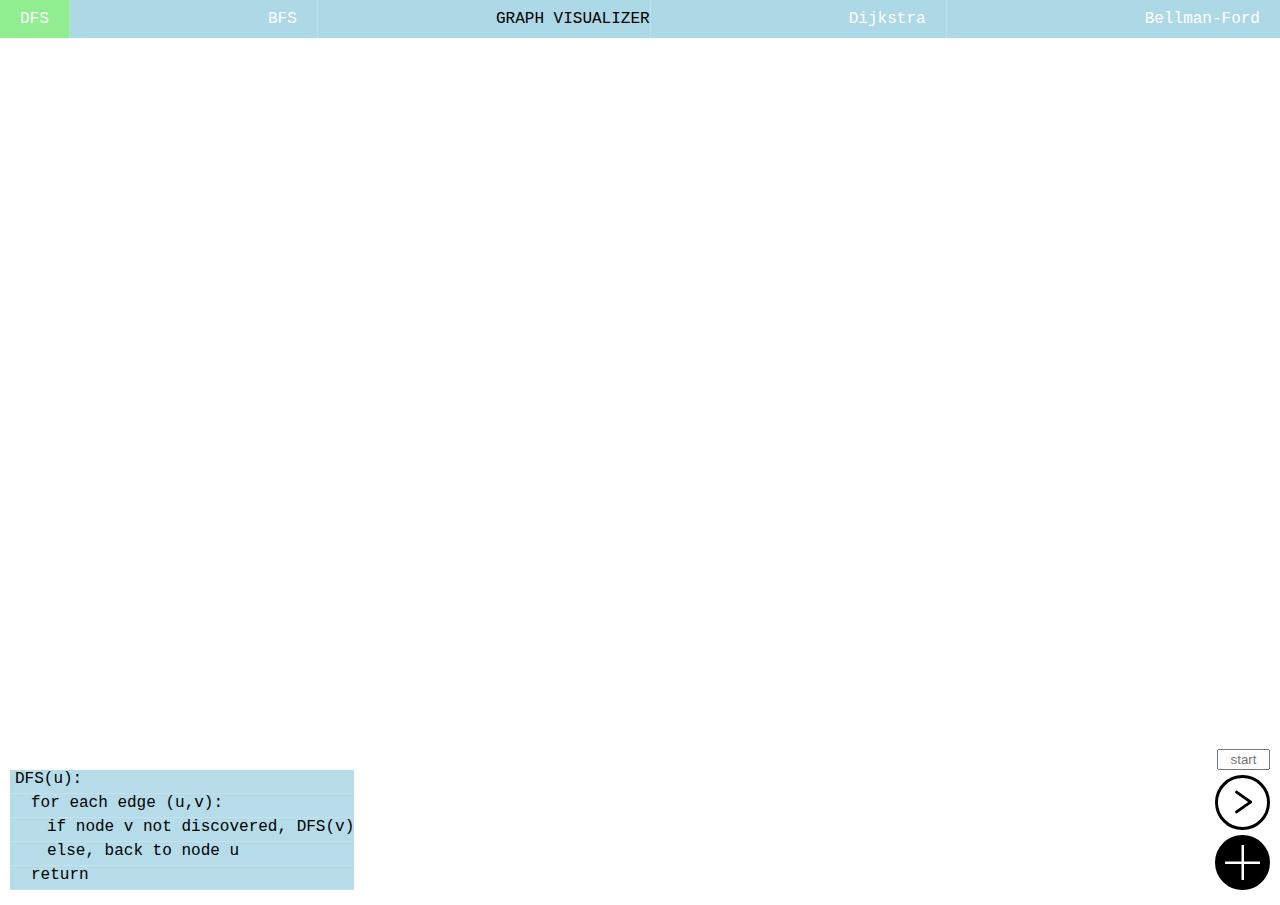
==== index.html @ 38fc59fe "Slight code cleanup. Codetrace highlights background, not text" ====
<!DOCTYPE html>
<html lang="en">
<head>
    <title>Algorithm Visualizer</title>
    <link rel="stylesheet" href="styles.css">
    <meta name="viewport" content="width=device-width,initial-scale=1.0" charset="utf-8">
</head>
<body>
    <header>
        <ul>
            <li><a href="#" class="DFS algorithm" weighted="false" directed="true">DFS</a></li>
            <li><a href="#" class="BFS algorithm" weighted="false" directed="true">BFS</a></li>
            <li id="logo">Graph Visualizer</li>
            <li><a href="#" class="Dijkstra algorithm">Dijkstra</a></li>
            <li><a href="#" class="Bellman_Ford algorithm">Bellman-Ford</a></li>
        </ul>
    </header>
    <section class="content">
        <svg></svg>
        <form onkeypress="return isNumber(event)">
            <input type="text" name="startField" id="startField" pattern= "^[0-9]*$" maxlength="3" placeholder="start">
        </form>
        <div class="playPause play">
            <span class="bar bar-1"></span>
            <span class="bar bar-2"></span>        
        </div>
        <div class="add">
            <!-- <span class="addbar-1"></span> -->
            <!-- <span class="addbar-2"></span> -->
        </div>
        <div id="codetrace" class="disableSelect">
            <div id="current">
                <!-- <p>Hi</p> -->
            </div>
            <div id="code">
                <div id="DFSCode">
                    <p>DFS(u):</p>
                    <p>&emsp;for each edge (u,v):</p>
                    <p>&emsp;&emsp;if node v not discovered, DFS(v)</p>
                    <p>&emsp;&emsp;else, back to node u</p>
                    <p>&emsp;return</p>
                </div>
            </div>
        </div>
    </section>
</body>
<script src="main2.js"></script>
</html>
---- styles.css ----
:root {
    --add-hover-color: pink;
    --play-hover-color: red;
    --header-color: lightblue;
    --header-hover-color: lightgreen;
    --play-hover-color: pink;
    --borderColor : transparent;
    --fillColor : orange;
    --startFillColor : orange;
    --startBorderColor : lightblue;
  
    --currentNodeFillColor: green;
    --currentNodeBorderColor: transparent;
    --finishedNodeFillColor: red;
    --finishedNodeBorderColor: transparent;
    --discoveredNodeFillColor: yellow;
    --discoveredNodeBorderColor: transparent;

    --currentEdgeStroke: green;
    --discoveredEdgeStroke: red;
}
  
body{
    margin: 0;
    padding: 0;
    height: 100vh;
    font-family: 'Courier New', Courier, monospace;
    display: flex;
    flex-direction: column;
}
header{
    width: 100%;
    background: var(--header-color);
}
header ul{
    display: flex;
    justify-content: space-between;
    width: 100%;
    margin: 0 auto;
    padding: 0;
}
header ul li{
    list-style: none;
    position: relative;
    padding: 10px 0;
    /* transition: 0.5s; */
    box-sizing: border-box;
    border-right: 1px solid rgba(255, 255, 255, 0.2);
}
header ul li:not(#logo):hover{ /* If hover problems arise, remove the :not(#logo) part */
    background: var(--header-hover-color);
}
header ul li:last-child{
    border-right: none;
}
header ul li a{
    text-decoration: none;
    padding: 0 20px;
    color: #fff;
}
header ul li ul{
    position: absolute;
    top: 38px;
    left: 0;
    background: #000;
    display: block;
    width: 100%;
    /* transition: 0.5s; */
    /* change to 0 and hidden */
    opacity: 0;
    visibility: hidden;
}
header ul li:hover ul{
    opacity: 1;
    visibility: visible;
}
header ul li ul li{
    border-right: none;
    margin: 0;
    /* padding: 10px 10px 10px 10px; */
    border-bottom: 1px solid rgba(255, 255, 255, 0.2);
    text-align: center;
}
header ul li ul li a{
    padding: 0;
    margin: 0;
}
#logo{
    text-transform: uppercase;
}
  
.content{
    /* background: orange; */
    margin: auto;
    padding: auto;
    width: 100%;
    height: 100%;
    flex: 1;
}
svg{
    width: 100%;
    height: 100%;
}
  
.add {
    width:55px;
    height:55px;
    position: absolute;
    bottom: 10px;
    right: 10px;
    background: linear-gradient(#000,#000) top left, linear-gradient(#000,#000) top right, linear-gradient(#000,#000) bottom left, linear-gradient(#000,#000) bottom right;
    background-size: calc(50% - 1px) calc(50% - 1px); /*thickness = 2px (2*1px) */
    background-repeat:no-repeat;
    border:10px solid #000; /*length = 30px (50px - 2x10px) */
    box-sizing:border-box;
    border-radius:50%;
    z-index: 1;
}
.add::before{
    content: "";
    width:55px;
    height:55px;
    bottom: -10px;
    right: -10px;
    position: absolute;
    background: linear-gradient(var(--add-hover-color),var(--add-hover-color)) top left, linear-gradient(var(--add-hover-color),var(--add-hover-color)) top right, linear-gradient(var(--add-hover-color),var(--add-hover-color)) bottom left, linear-gradient(var(--add-hover-color),var(--add-hover-color)) bottom right;
    background-size: calc(50% - 1px) calc(50% - 1px); /*thickness = 2px (2*1px) */
    background-repeat:no-repeat;
    border:10px solid var(--add-hover-color); /*length = 30px (50px - 2x10px) */
    box-sizing:border-box;
    border-radius:50%;
    opacity:0;
    z-index: -1;
    transition: opacity 0.35s ease;
}
.add:hover::before{
    opacity:1;
}
  
.playPause {
    position: absolute;
    bottom: 70px;
    right: 10px;
    width: 49px;
    height: 49px;
    border: black 3px solid;
    border-radius: 50%;
    transition: border 0.2s ease-in-out;
}
.playPause:hover {
    border: var(--play-hover-color) 3px solid;
}
.playPause:hover .bar {
    background-color: var(--play-hover-color);
}
.playPause .bar {
    display: inline-block;
    position: absolute;
    top: 14px;
    left: 4px;
    width: 3px;
    height: 20px;
    border-radius: 3px;
    background-color: black;
    transform-origin: center;
    transition: transform 0.2s ease-in-out, background-color 0.2s ease-in-out;
}
.playPause.pause .bar-1 {
    transform: translateX(13.5px) translateY(0px) rotate(0deg);
}
.playPause.pause .bar-2 {
    transform: translateX(24px) translateY(0px) rotate(0deg);
}
.playPause.play .bar-1 {
    transform: translateX(20px) translateY(-5px) rotate(-55deg);
}
.playPause.play .bar-2 {
    transform: translateX(20px) translateY(5px) rotate(-125deg);
}
  
form{
    position: absolute;
    bottom: 130px;
    right: 10px;
}
input{
    width: 45px;
    text-align: center;
}
label{
    border-left: 0ch;
}

#codetrace{
    width: auto;
    height: auto;
    bottom: 10px;
    left: 10px;
    position: absolute;
    overflow: hidden;
    display: inline;
}
#codetrace p{
    padding: 0px 0px 5px 5px;
    margin: 0;
    border-bottom: 1px solid rgba(255, 255, 255, 0.18);
    /* background: red; */
}
#codetrace #current{
    background: rgba(52, 26, 20, 0.4);
}
#codetrace #code p{
    background: rgba(173, 216, 230, 0.9);
}
  
.node{
    fill: var(--fillColor);
    stroke: var(--borderColor);
}
  
.startNode{
    fill: var(--startFillColor);
    stroke: var(--startBorderColor);
}
.discoveredNode{
    fill: var(--discoveredNodeFillColor);
    stroke: var(--discoveredNodeFillColor);
}
.finishedNode{
    fill: var(--finishedNodeFillColor);
    stroke: var(--finishedNodeBorderColor);
}
.currentNode{
    fill: var(--currentNodeFillColor);
    stroke: var(--currentNodeBorderColor);
}

@keyframes blink{
    50% {
        opacity: 0;
    }
    /* 100%{ */
        /* opacity: 1; */
    /* } */
}
.goingTo{
    animation: blink 0.35s linear infinite;
}

.discoveredEdge{
    stroke: var(--discoveredEdgeStroke);
}
.currentEdge{
    stroke: var(--currentEdgeStroke);
}
  
.disableSelect{
    user-select: none;
    /* -webkit-user-select: none;
    -ms-user-select: none;
    -webkit-touch-callout: none;
    -o-user-select: none;
    -moz-user-select: none; */
  
    pointer-events:none;
}
.invisible{
    display: none;
}
/* TODO: Media queries (https://www.youtube.com/watch?v=krZvPvpOHm4&ab_channel=OnlineTutorials) 5:44*/
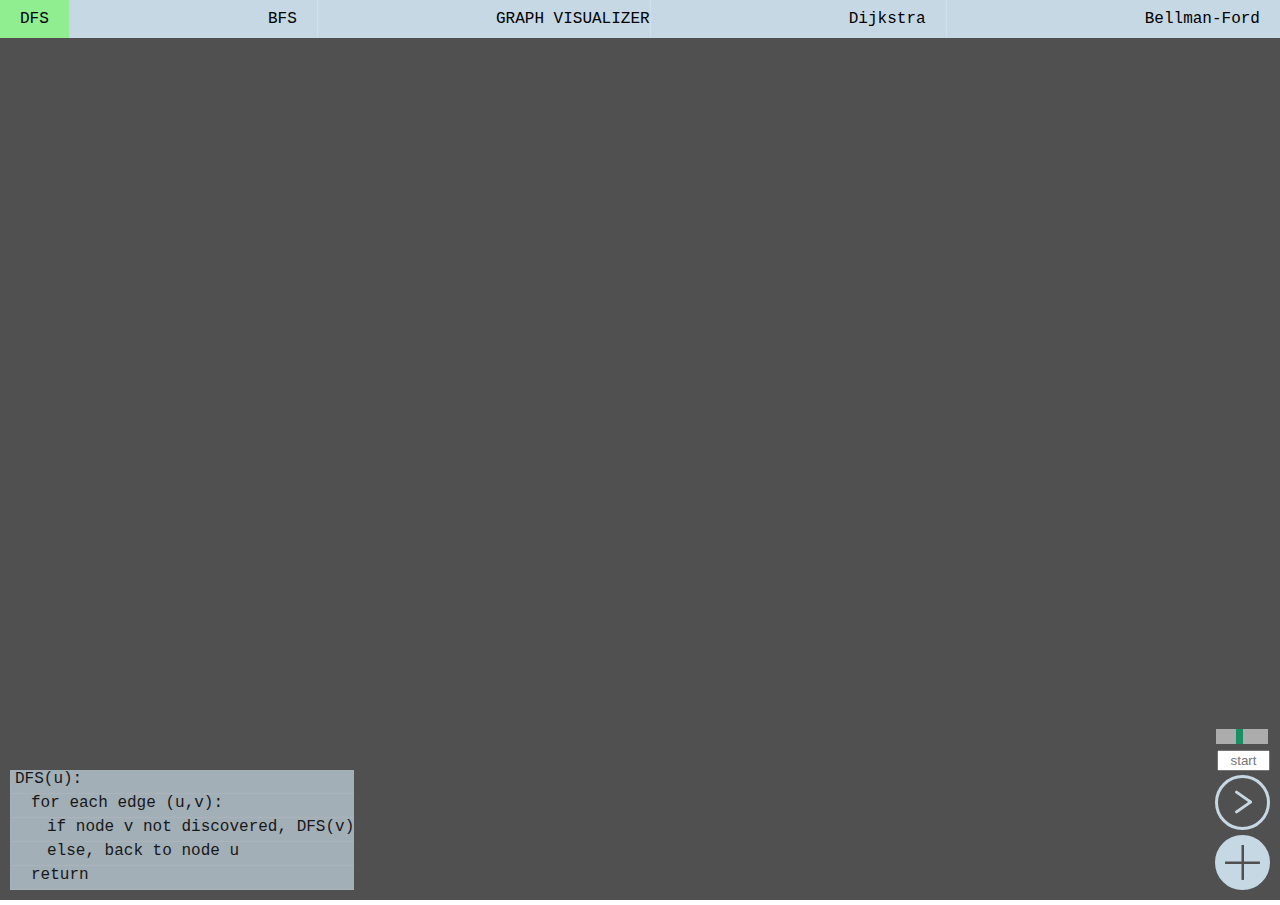
==== commit e554a58f: "Dark mode + speed control" ====
--- a/index.html
+++ b/index.html
@@ -28,6 +28,7 @@
             <!-- <span class="addbar-1"></span> -->
             <!-- <span class="addbar-2"></span> -->
         </div>
+        <input type="range" min="1" max="10" value="5" id="speedSlider">
         <div id="codetrace" class="disableSelect">
             <div id="current">
                 <!-- <p>Hi</p> -->
--- a/styles.css
+++ b/styles.css
@@ -1,13 +1,22 @@
 :root {
+    --svg-background-color: #505050;
+
+    --add-color: #c6d8e3;
+    --play-color: #c6d8e3;
+    --header-color: #c6d8e3;
+    --codetrace-code-color: #c6d8e3;
     --add-hover-color: pink;
+    /* --play-color: #004fff; */
     --play-hover-color: red;
-    --header-color: lightblue;
+    /* --header-color: #004fff; */
     --header-hover-color: lightgreen;
+    --header-text-color: black;
     --play-hover-color: pink;
-    --borderColor : transparent;
-    --fillColor : orange;
-    --startFillColor : orange;
-    --startBorderColor : lightblue;
+    --borderColor: transparent;
+    --fillColor: orange;
+    --startFillColor: orange;
+    --startBorderColor: lightblue;
+    /* --codetrace-code-color: #004fff; */
   
     --currentNodeFillColor: green;
     --currentNodeBorderColor: transparent;
@@ -56,7 +65,7 @@
 header ul li a{
     text-decoration: none;
     padding: 0 20px;
-    color: #fff;
+    color: var(--header-text-color);
 }
 header ul li ul{
     position: absolute;
@@ -100,6 +109,7 @@
 svg{
     width: 100%;
     height: 100%;
+    background-color: var(--svg-background-color);
 }
   
 .add {
@@ -108,10 +118,10 @@
     position: absolute;
     bottom: 10px;
     right: 10px;
-    background: linear-gradient(#000,#000) top left, linear-gradient(#000,#000) top right, linear-gradient(#000,#000) bottom left, linear-gradient(#000,#000) bottom right;
+    background: linear-gradient(var(--add-color),var(--add-color)) top left, linear-gradient(var(--add-color),var(--add-color)) top right, linear-gradient(var(--add-color),var(--add-color)) bottom left, linear-gradient(var(--add-color),var(--add-color)) bottom right;
     background-size: calc(50% - 1px) calc(50% - 1px); /*thickness = 2px (2*1px) */
     background-repeat:no-repeat;
-    border:10px solid #000; /*length = 30px (50px - 2x10px) */
+    border:10px solid var(--add-color); /*length = 30px (50px - 2x10px) */
     box-sizing:border-box;
     border-radius:50%;
     z-index: 1;
@@ -143,7 +153,7 @@
     right: 10px;
     width: 49px;
     height: 49px;
-    border: black 3px solid;
+    border: var(--play-color) 3px solid;
     border-radius: 50%;
     transition: border 0.2s ease-in-out;
 }
@@ -161,7 +171,7 @@
     width: 3px;
     height: 20px;
     border-radius: 3px;
-    background-color: black;
+    background-color: var(--play-color);
     transform-origin: center;
     transition: transform 0.2s ease-in-out, background-color 0.2s ease-in-out;
 }
@@ -180,6 +190,7 @@
   
 form{
     position: absolute;
+    height: 20px;
     bottom: 130px;
     right: 10px;
 }
@@ -199,6 +210,7 @@
     position: absolute;
     overflow: hidden;
     display: inline;
+    opacity: 0.7;
 }
 #codetrace p{
     padding: 0px 0px 5px 5px;
@@ -210,7 +222,7 @@
     background: rgba(52, 26, 20, 0.4);
 }
 #codetrace #code p{
-    background: rgba(173, 216, 230, 0.9);
+    background: var(--codetrace-code-color);
 }
   
 .node{
@@ -267,5 +279,39 @@
 .invisible{
     display: none;
 }
+
+#speedSlider{
+    -webkit-appearance: none;
+    /* padding: 0;
+    margin: 0; */
+    width: 52px;
+    height: 15px;
+    background: #d3d3d3;
+    outline: none;
+    opacity: 0.7;
+    -webkit-transition: .2s;
+    transition: opacity 0.25s;
+    position: absolute;
+    bottom: 154px;
+    right: 10px;
+    /* z-index: 3; */
+}
+#speedSlider:hover {
+    opacity: 1;
+}   
+#speedSlider::-webkit-slider-thumb { /* Safari, Chrome, Edge */
+    -webkit-appearance: none;
+    appearance: none;
+    width: 7px;
+    height: 15px;
+    background: #04AA6D;
+    cursor: pointer;
+}
+#speedSlider::-moz-range-thumb { /* Firefox */
+    appearance: none;
+    width: 5px;
+    height: 15px;
+    background: #04AA6D;
+    cursor: pointer;
+}
 /* TODO: Media queries (https://www.youtube.com/watch?v=krZvPvpOHm4&ab_channel=OnlineTutorials) 5:44*/
- 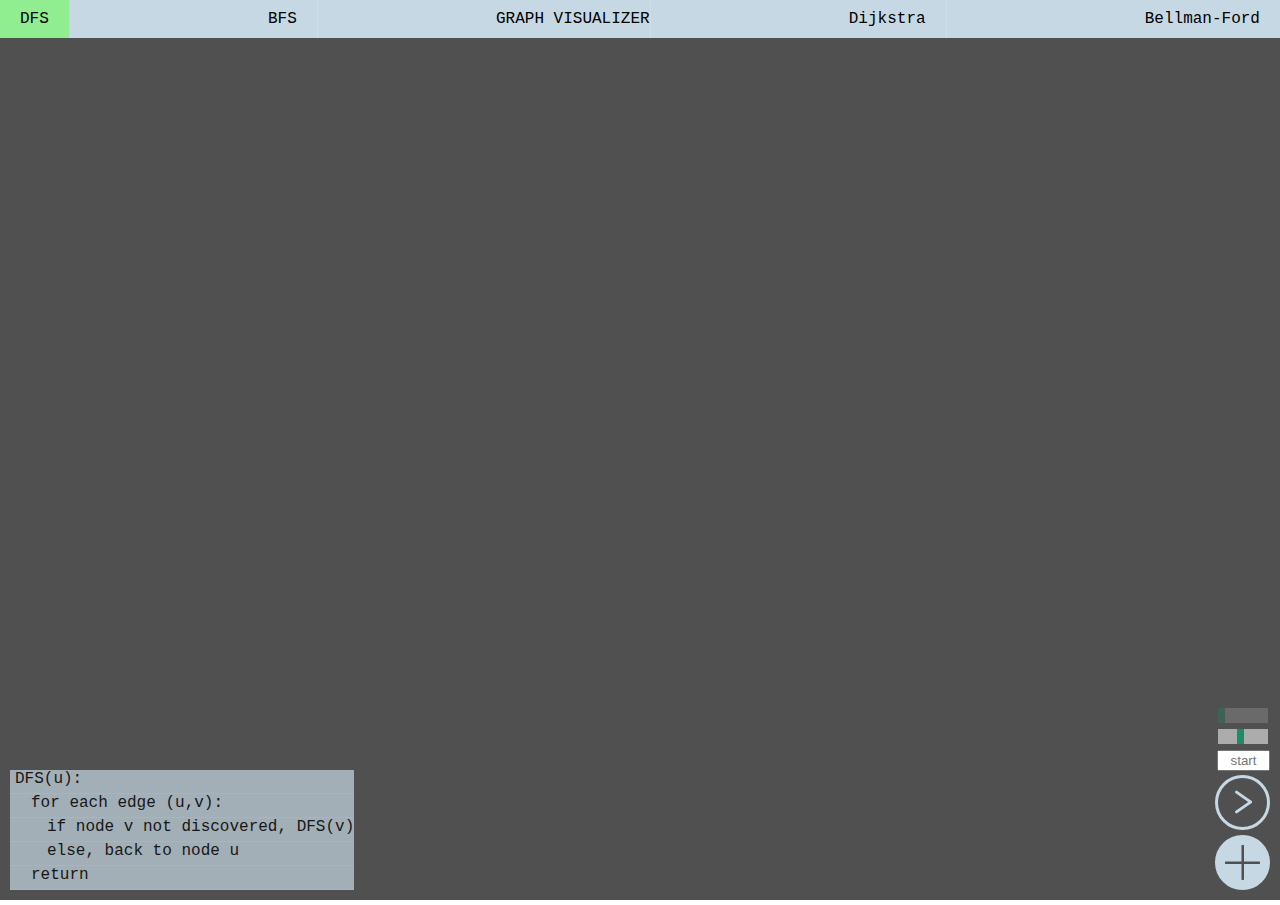
==== commit 97277778: "Started adding step slider" ====
--- a/index.html
+++ b/index.html
@@ -28,7 +28,8 @@
             <!-- <span class="addbar-1"></span> -->
             <!-- <span class="addbar-2"></span> -->
         </div>
-        <input type="range" min="1" max="10" value="5" id="speedSlider">
+        <input type="range" min="1" value="1" class = "slider disableSelect disableElement" id="stepSlider">
+        <input type="range" min="1" max="10" value="5" class = "slider" id="speedSlider">
         <div id="codetrace" class="disableSelect">
             <div id="current">
                 <!-- <p>Hi</p> -->
--- a/styles.css
+++ b/styles.css
@@ -1,5 +1,5 @@
 :root {
-    --svg-background-color: #505050;
+    --svg-background-color: #505050; /*#323139, #212126, #423940 */
 
     --add-color: #c6d8e3;
     --play-color: #c6d8e3;
@@ -265,7 +265,48 @@
 .currentEdge{
     stroke: var(--currentEdgeStroke);
 }
-  
+
+.slider{
+    -webkit-appearance: none;
+    /* padding: 0;
+    margin: 0; */
+    width: 50px;
+    height: 15px;
+    background: #d3d3d3;
+    outline: none;
+    opacity: 0.7;
+    -webkit-transition: .25s;
+    transition: opacity 0.25s;
+    position: absolute;
+    /* z-index: 3; */
+}
+#speedSlider{
+    bottom: 154px;
+    right: 10px;
+}
+#stepSlider{
+    bottom: 175px;
+    right: 10px;
+}
+.slider:hover {
+    opacity: 1;
+}   
+.slider::-webkit-slider-thumb { /* Safari, Chrome, Edge */
+    -webkit-appearance: none;
+    appearance: none;
+    width: 7px;
+    height: 15px;
+    background: #04AA6D;
+    cursor: pointer;
+}
+.slider::-moz-range-thumb { /* Firefox */
+    appearance: none;
+    width: 5px;
+    height: 15px;
+    background: #04AA6D;
+    cursor: pointer;
+}
+
 .disableSelect{
     user-select: none;
     /* -webkit-user-select: none;
@@ -276,42 +317,10 @@
   
     pointer-events:none;
 }
+.disableElement{
+    opacity: 0.2;
+}
 .invisible{
     display: none;
 }
-
-#speedSlider{
-    -webkit-appearance: none;
-    /* padding: 0;
-    margin: 0; */
-    width: 52px;
-    height: 15px;
-    background: #d3d3d3;
-    outline: none;
-    opacity: 0.7;
-    -webkit-transition: .2s;
-    transition: opacity 0.25s;
-    position: absolute;
-    bottom: 154px;
-    right: 10px;
-    /* z-index: 3; */
-}
-#speedSlider:hover {
-    opacity: 1;
-}   
-#speedSlider::-webkit-slider-thumb { /* Safari, Chrome, Edge */
-    -webkit-appearance: none;
-    appearance: none;
-    width: 7px;
-    height: 15px;
-    background: #04AA6D;
-    cursor: pointer;
-}
-#speedSlider::-moz-range-thumb { /* Firefox */
-    appearance: none;
-    width: 5px;
-    height: 15px;
-    background: #04AA6D;
-    cursor: pointer;
-}
 /* TODO: Media queries (https://www.youtube.com/watch?v=krZvPvpOHm4&ab_channel=OnlineTutorials) 5:44*/
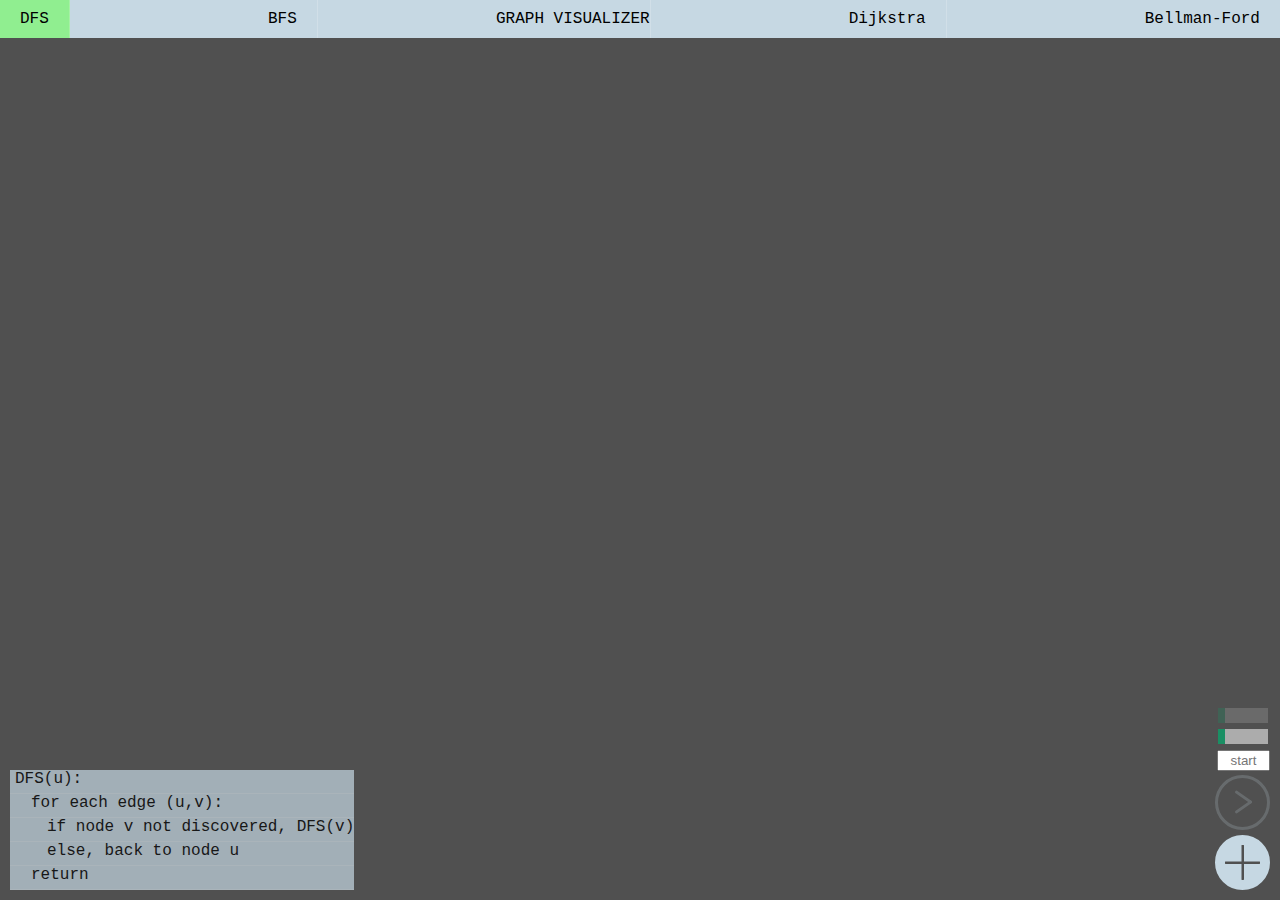
==== commit d94866b9: "Slowly adding step slider support" ====
--- a/index.html
+++ b/index.html
@@ -20,7 +20,7 @@
         <form onkeypress="return isNumber(event)">
             <input type="text" name="startField" id="startField" pattern= "^[0-9]*$" maxlength="3" placeholder="start">
         </form>
-        <div class="playPause play">
+        <div class="playPause play disableSelect disableElement">
             <span class="bar bar-1"></span>
             <span class="bar bar-2"></span>        
         </div>
@@ -28,8 +28,8 @@
             <!-- <span class="addbar-1"></span> -->
             <!-- <span class="addbar-2"></span> -->
         </div>
-        <input type="range" min="1" value="1" class = "slider disableSelect disableElement" id="stepSlider">
-        <input type="range" min="1" max="10" value="5" class = "slider" id="speedSlider">
+        <input type="range" min="0" value="0" class = "slider disableSelect disableElement" id="stepSlider">
+        <input type="range" min="1" max="10" value="1" class = "slider" id="speedSlider">
         <div id="codetrace" class="disableSelect">
             <div id="current">
                 <!-- <p>Hi</p> -->
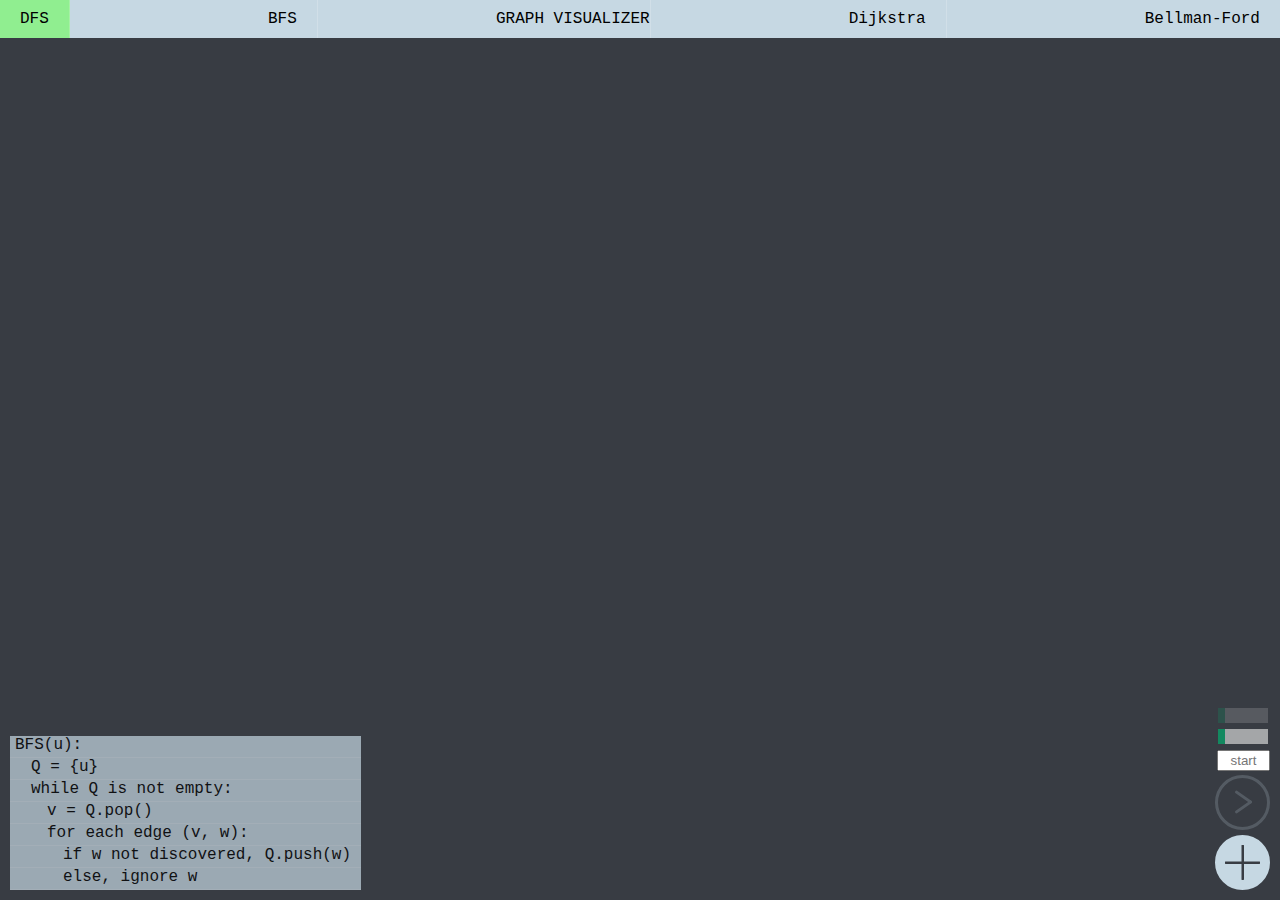
==== commit 7a07fec0: "Started adding BFS" ====
--- a/index.html
+++ b/index.html
@@ -1,50 +1,57 @@
 <!DOCTYPE html>
 <html lang="en">
 <head>
-    <title>Algorithm Visualizer</title>
-    <link rel="stylesheet" href="styles.css">
-    <meta name="viewport" content="width=device-width,initial-scale=1.0" charset="utf-8">
+   <title>Algorithm Visualizer</title>
+   <link rel="stylesheet" href="styles.css">
+   <meta name="viewport" content="width=device-width,initial-scale=1.0" charset="utf-8">
 </head>
 <body>
-    <header>
-        <ul>
-            <li><a href="#" class="DFS algorithm" weighted="false" directed="true">DFS</a></li>
-            <li><a href="#" class="BFS algorithm" weighted="false" directed="true">BFS</a></li>
-            <li id="logo">Graph Visualizer</li>
-            <li><a href="#" class="Dijkstra algorithm">Dijkstra</a></li>
-            <li><a href="#" class="Bellman_Ford algorithm">Bellman-Ford</a></li>
-        </ul>
-    </header>
-    <section class="content">
-        <svg></svg>
-        <form onkeypress="return isNumber(event)">
-            <input type="text" name="startField" id="startField" pattern= "^[0-9]*$" maxlength="3" placeholder="start">
-        </form>
-        <div class="playPause play disableSelect disableElement">
-            <span class="bar bar-1"></span>
-            <span class="bar bar-2"></span>        
-        </div>
-        <div class="add">
-            <!-- <span class="addbar-1"></span> -->
-            <!-- <span class="addbar-2"></span> -->
-        </div>
-        <input type="range" min="0" value="0" class = "slider disableSelect disableElement" id="stepSlider">
-        <input type="range" min="1" max="10" value="1" class = "slider" id="speedSlider">
-        <div id="codetrace" class="disableSelect">
-            <div id="current">
-                <!-- <p>Hi</p> -->
-            </div>
-            <div id="code">
-                <div id="DFSCode">
-                    <p>DFS(u):</p>
-                    <p>&emsp;for each edge (u,v):</p>
-                    <p>&emsp;&emsp;if node v not discovered, DFS(v)</p>
-                    <p>&emsp;&emsp;else, back to node u</p>
-                    <p>&emsp;return</p>
-                </div>
-            </div>
-        </div>
-    </section>
+   <header>
+       <ul>
+           <li><a href="#" class="DFS algorithm" weighted="false" directed="true">DFS</a></li>
+           <li><a href="#" class="BFS algorithm" weighted="false" directed="true">BFS</a></li>
+           <li id="logo">Graph Visualizer</li>
+           <li><a href="#" class="Dijkstra algorithm">Dijkstra</a></li>
+           <li><a href="#" class="Bellman_Ford algorithm">Bellman-Ford</a></li>
+       </ul>
+   </header>
+   <section class="content">
+       <svg></svg>
+       <form onkeypress="return isNumber(event)">
+           <input type="text" name="startField" id="startField" pattern= "^[0-9]*$" maxlength="3" placeholder="start">
+       </form>
+       <div class="playPause play disableSelect disableElement">
+           <span class="bar bar-1"></span>
+           <span class="bar bar-2"></span>
+       </div>
+       <div class="add">
+           <!-- <span class="addbar-1"></span> -->
+           <!-- <span class="addbar-2"></span> -->
+       </div>
+       <input type="range" min="0" value="0" class = "slider disableSelect disableElement" id="stepSlider">
+       <input type="range" min="1" max="10" value="1" class = "slider" id="speedSlider">
+       <div id="codetrace" class="disableSelect">
+           <div id="current"></div>
+           <div id="code">
+               <div id="BFSCode">
+                   <p>BFS(u):</p>
+                   <p>&emsp;Q = {u}</p>
+                   <p>&emsp;while Q is not empty:</p>
+                   <p>&emsp;&emsp;v = Q.pop()</p>
+                   <p>&emsp;&emsp;for each edge (v, w):</p>
+                   <p>&emsp;&emsp;&emsp;if w not discovered, Q.push(w)</p>
+                   <p>&emsp;&emsp;&emsp;else, ignore w</p>
+               </div>
+               <!-- <div id="DFSCode">
+                   <p>DFS(u):</p>
+                   <p>&emsp;for each edge (u,v):</p>
+                   <p>&emsp;&emsp;if node v not discovered, DFS(v)</p>
+                   <p>&emsp;&emsp;else, back to node u</p>
+                   <p>&emsp;return</p>
+               </div> -->
+           </div>
+       </div>
+   </section>
 </body>
-<script src="main2.js"></script>
+<script src="main.js"></script>
 </html>--- a/styles.css
+++ b/styles.css
@@ -1,10 +1,11 @@
 :root {
-    --svg-background-color: #505050; /*#323139, #212126, #423940 */
+    --svg-background-color: rgba(40, 44, 52, 0.925); /*#323139, #212126, #423940 */
 
     --add-color: #c6d8e3;
     --play-color: #c6d8e3;
     --header-color: #c6d8e3;
     --codetrace-code-color: #c6d8e3;
+    --codetrace-current-color: lightgreen;
     --add-hover-color: pink;
     /* --play-color: #004fff; */
     --play-hover-color: red;
@@ -18,15 +19,22 @@
     --startBorderColor: lightblue;
     /* --codetrace-code-color: #004fff; */
   
+    --nodeTextColor: white;
     --currentNodeFillColor: green;
     --currentNodeBorderColor: transparent;
     --finishedNodeFillColor: red;
     --finishedNodeBorderColor: transparent;
-    --discoveredNodeFillColor: yellow;
+    --discoveredNodeFillColor: rgb(215, 210, 20);
     --discoveredNodeBorderColor: transparent;
+    --comingFromNodeFillColor: transparent;
+    --comingFromNodeBorderColor: orange;
 
     --currentEdgeStroke: green;
     --discoveredEdgeStroke: red;
+
+    --highlightedEdgeStroke: blue;
+    --highlightedNodeFillColor: blue;
+    --highlightedNodeBorderColor: #c6d8e3;
 }
   
 body{
@@ -75,7 +83,6 @@
     display: block;
     width: 100%;
     /* transition: 0.5s; */
-    /* change to 0 and hidden */
     opacity: 0;
     visibility: hidden;
 }
@@ -175,10 +182,10 @@
     transform-origin: center;
     transition: transform 0.2s ease-in-out, background-color 0.2s ease-in-out;
 }
-.playPause.pause .bar-1 {
+.playPause .bar-1 {
     transform: translateX(13.5px) translateY(0px) rotate(0deg);
 }
-.playPause.pause .bar-2 {
+.playPause .bar-2 {
     transform: translateX(24px) translateY(0px) rotate(0deg);
 }
 .playPause.play .bar-1 {
@@ -213,13 +220,13 @@
     opacity: 0.7;
 }
 #codetrace p{
-    padding: 0px 0px 5px 5px;
+    padding: 0px 10px 3px 5px;
     margin: 0;
-    border-bottom: 1px solid rgba(255, 255, 255, 0.18);
+    border-bottom: 1px solid rgba(255, 255, 255, 0.2);
     /* background: red; */
 }
 #codetrace #current{
-    background: rgba(52, 26, 20, 0.4);
+    background: var(--codetrace-current-color);
 }
 #codetrace #code p{
     background: var(--codetrace-code-color);
@@ -229,6 +236,9 @@
     fill: var(--fillColor);
     stroke: var(--borderColor);
 }
+.nodeText{
+    fill: var(--nodeTextColor);
+}
   
 .startNode{
     fill: var(--startFillColor);
@@ -237,6 +247,10 @@
 .discoveredNode{
     fill: var(--discoveredNodeFillColor);
     stroke: var(--discoveredNodeFillColor);
+}
+.comingFromNode{
+    fill: var(--comingFromNodeFillColor);
+    stroke: var(--comingFromNodeBorderColor);
 }
 .finishedNode{
     fill: var(--finishedNodeFillColor);
@@ -264,6 +278,14 @@
 }
 .currentEdge{
     stroke: var(--currentEdgeStroke);
+}
+
+.highlightedEdge{
+    stroke: var(--highlightedEdgeStroke);
+}
+.highlightedNode{
+    fill: var(--highlightedNodeFillColor);
+    stroke: var(--highlightedNodeBorderColor);
 }
 
 .slider{
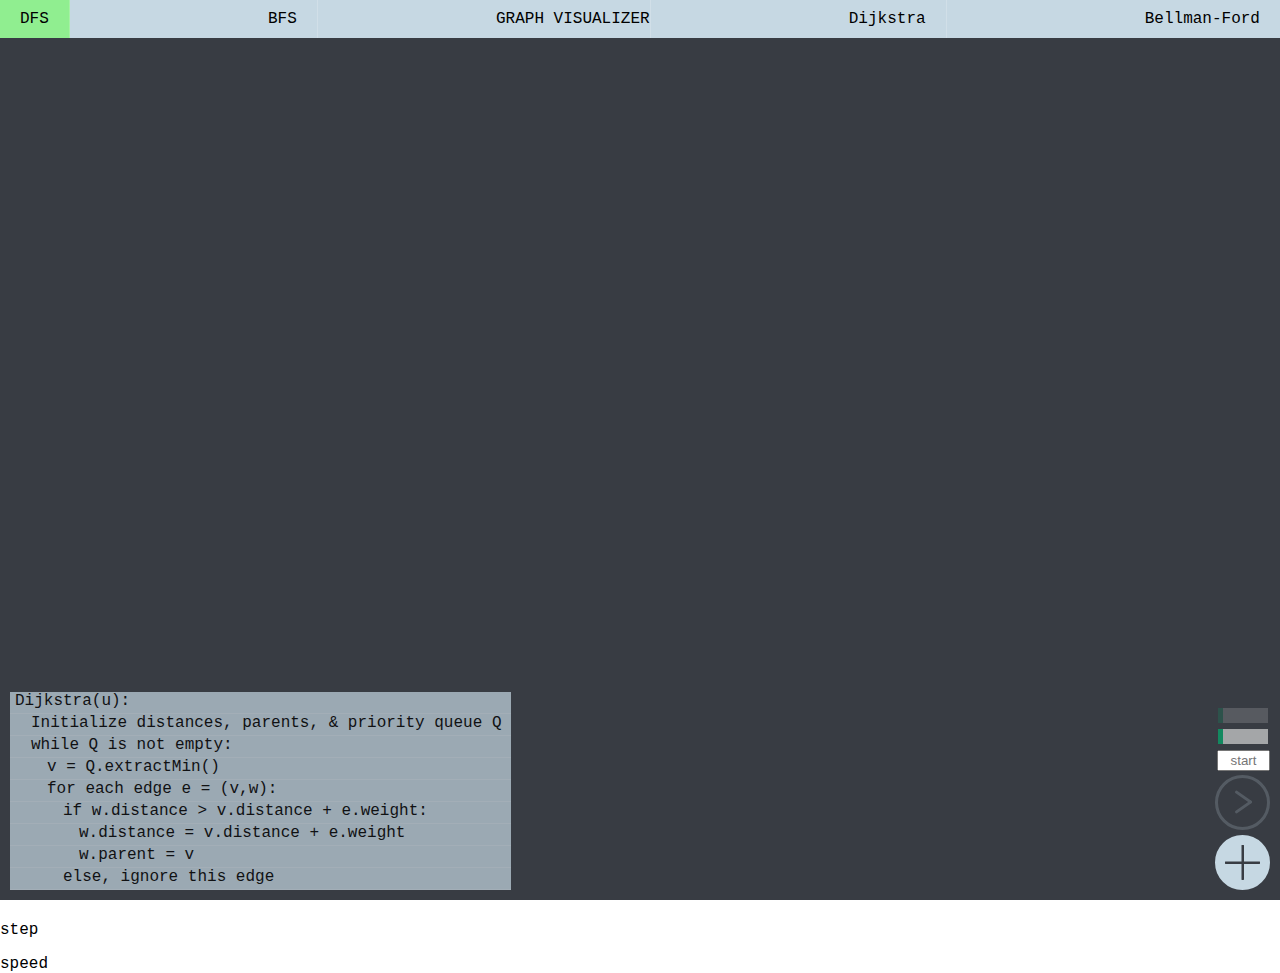
==== commit 71ac76c7: "Fixed undefined start node bug" ====
--- a/index.html
+++ b/index.html
@@ -1,57 +1,75 @@
 <!DOCTYPE html>
 <html lang="en">
 <head>
-   <title>Algorithm Visualizer</title>
-   <link rel="stylesheet" href="styles.css">
-   <meta name="viewport" content="width=device-width,initial-scale=1.0" charset="utf-8">
+    <title>Algorithm Visualizer</title>
+    <link rel="stylesheet" href="styles.css">
+    <meta name="viewport" content="width=device-width,initial-scale=1.0" charset="utf-8">
 </head>
 <body>
-   <header>
-       <ul>
-           <li><a href="#" class="DFS algorithm" weighted="false" directed="true">DFS</a></li>
-           <li><a href="#" class="BFS algorithm" weighted="false" directed="true">BFS</a></li>
-           <li id="logo">Graph Visualizer</li>
-           <li><a href="#" class="Dijkstra algorithm">Dijkstra</a></li>
-           <li><a href="#" class="Bellman_Ford algorithm">Bellman-Ford</a></li>
-       </ul>
-   </header>
-   <section class="content">
-       <svg></svg>
-       <form onkeypress="return isNumber(event)">
-           <input type="text" name="startField" id="startField" pattern= "^[0-9]*$" maxlength="3" placeholder="start">
-       </form>
-       <div class="playPause play disableSelect disableElement">
-           <span class="bar bar-1"></span>
-           <span class="bar bar-2"></span>
-       </div>
-       <div class="add">
-           <!-- <span class="addbar-1"></span> -->
-           <!-- <span class="addbar-2"></span> -->
-       </div>
-       <input type="range" min="0" value="0" class = "slider disableSelect disableElement" id="stepSlider">
-       <input type="range" min="1" max="10" value="1" class = "slider" id="speedSlider">
-       <div id="codetrace" class="disableSelect">
-           <div id="current"></div>
-           <div id="code">
-               <div id="BFSCode">
-                   <p>BFS(u):</p>
-                   <p>&emsp;Q = {u}</p>
-                   <p>&emsp;while Q is not empty:</p>
-                   <p>&emsp;&emsp;v = Q.pop()</p>
-                   <p>&emsp;&emsp;for each edge (v, w):</p>
-                   <p>&emsp;&emsp;&emsp;if w not discovered, Q.push(w)</p>
-                   <p>&emsp;&emsp;&emsp;else, ignore w</p>
-               </div>
-               <!-- <div id="DFSCode">
-                   <p>DFS(u):</p>
-                   <p>&emsp;for each edge (u,v):</p>
-                   <p>&emsp;&emsp;if node v not discovered, DFS(v)</p>
-                   <p>&emsp;&emsp;else, back to node u</p>
-                   <p>&emsp;return</p>
-               </div> -->
-           </div>
-       </div>
-   </section>
+    <header>
+        <ul>
+            <li><a href="#" class="algorithm" id="DFS" weighted="false" directed="true">DFS</a></li>
+            <li><a href="#" class="algorithm" id="BFS" weighted="false" directed="true">BFS</a></li>
+            <li id="logo">Graph Visualizer</li>
+            <li><a href="#" class="algorithm" id="Dijkstra" weighted="true" directed="true">Dijkstra</a></li>
+            <li><a href="#" class="algorithm" id="Bellman_Ford">Bellman-Ford</a></li>
+        </ul>
+    </header>
+    <section class="content">
+        <svg></svg>
+        <form>
+            <input type="text" name="startField" id="startField" pattern= "^[0-9]*$" maxlength="3" placeholder="start">
+        </form>
+        <div class="playPause play disableSelect disableElement">
+            <span class="bar bar-1"></span>
+            <span class="bar bar-2"></span>
+        </div>
+        <div class="add">
+            <!-- <span class="addbar-1"></span> -->
+            <!-- <span class="addbar-2"></span> -->
+        </div>
+        <div class="sliderTextDiv" id="stepGroup">
+            <input type="range" min="0" value="0" class = "slider disableSelect disableElement" id="stepSlider">
+            <p class="disableSelect">step</p>
+        </div>
+        <div class="sliderTextDiv" id="speedGroup">
+            <input type="range" min="1" max="10" value="1" class = "slider" id="speedSlider">
+            <p class="disableSelect">speed</p>
+        </div>
+        <div id="codetrace" class="disableSelect">
+            <div id="current"></div>
+            <div id="code">
+                <div id="BFSCode" class="invisible">
+                    <p>BFS(u):</p>
+                    <p>&emsp;Q = {u}</p>
+                    <p>&emsp;while Q is not empty:</p>
+                    <p>&emsp;&emsp;v = Q.pop()</p>
+                    <p>&emsp;&emsp;for each edge (v, w):</p>
+                    <p>&emsp;&emsp;&emsp;if w not discovered, Q.push(w)</p>
+                    <p>&emsp;&emsp;&emsp;else, ignore w</p>
+                </div>
+                <div id="DFSCode" class="invisible">
+                    <p>DFS(u):</p>
+                    <p>&emsp;for each edge (u,v):</p>
+                    <p>&emsp;&emsp;if node v not discovered, DFS(v)</p>
+                    <p>&emsp;&emsp;else, back to node u</p>
+                    <p>&emsp;return</p>
+                </div>
+                <div id="DijkstraCode">
+                    <p>Dijkstra(u):</p>
+                    <p>&emsp;Initialize distances, parents, & priority queue Q</p>
+                    <p>&emsp;while Q is not empty:</p>
+                    <p>&emsp;&emsp;v = Q.extractMin()</p>
+                    <p>&emsp;&emsp;for each edge e = (v,w):</p>
+                    <p>&emsp;&emsp;&emsp;if w.distance > v.distance + e.weight:</p>
+                    <p>&emsp;&emsp;&emsp;&emsp;w.distance = v.distance + e.weight</p>
+                    <p>&emsp;&emsp;&emsp;&emsp;w.parent = v</p>
+                    <p>&emsp;&emsp;&emsp;else, ignore this edge</p>
+                </div>
+                <div id="Bellman_FordCode" class="invisible"></div>
+            </div>
+        </div>
+    </section>
 </body>
 <script src="main.js"></script>
 </html>--- a/styles.css
+++ b/styles.css
@@ -26,7 +26,7 @@
     --finishedNodeBorderColor: transparent;
     --discoveredNodeFillColor: rgb(215, 210, 20);
     --discoveredNodeBorderColor: transparent;
-    --comingFromNodeFillColor: transparent;
+    --comingFromNodeFillColor: rgba(255, 255, 255, 0.3);
     --comingFromNodeBorderColor: orange;
 
     --currentEdgeStroke: green;
@@ -106,7 +106,6 @@
 }
   
 .content{
-    /* background: orange; */
     margin: auto;
     padding: auto;
     width: 100%;
@@ -223,7 +222,6 @@
     padding: 0px 10px 3px 5px;
     margin: 0;
     border-bottom: 1px solid rgba(255, 255, 255, 0.2);
-    /* background: red; */
 }
 #codetrace #current{
     background: var(--codetrace-current-color);
@@ -240,27 +238,6 @@
     fill: var(--nodeTextColor);
 }
   
-.startNode{
-    fill: var(--startFillColor);
-    stroke: var(--startBorderColor);
-}
-.discoveredNode{
-    fill: var(--discoveredNodeFillColor);
-    stroke: var(--discoveredNodeFillColor);
-}
-.comingFromNode{
-    fill: var(--comingFromNodeFillColor);
-    stroke: var(--comingFromNodeBorderColor);
-}
-.finishedNode{
-    fill: var(--finishedNodeFillColor);
-    stroke: var(--finishedNodeBorderColor);
-}
-.currentNode{
-    fill: var(--currentNodeFillColor);
-    stroke: var(--currentNodeBorderColor);
-}
-
 @keyframes blink{
     50% {
         opacity: 0;
@@ -268,6 +245,27 @@
     /* 100%{ */
         /* opacity: 1; */
     /* } */
+}
+
+.startNode{
+    fill: var(--startFillColor);
+    stroke: var(--startBorderColor);
+}
+.discoveredNode{
+    fill: var(--discoveredNodeFillColor);
+    stroke: var(--discoveredNodeFillColor);
+}
+.currentNode{
+    fill: var(--currentNodeFillColor);
+    stroke: var(--currentNodeBorderColor);
+}
+.comingFrom{
+    fill: var(--comingFromNodeFillColor);
+    stroke: var(--comingFromNodeBorderColor);
+}
+.finishedNode{
+    fill: var(--finishedNodeFillColor);
+    stroke: var(--finishedNodeBorderColor);
 }
 .goingTo{
     animation: blink 0.35s linear infinite;
@@ -316,7 +314,7 @@
 .slider::-webkit-slider-thumb { /* Safari, Chrome, Edge */
     -webkit-appearance: none;
     appearance: none;
-    width: 7px;
+    width: 5px;
     height: 15px;
     background: #04AA6D;
     cursor: pointer;
